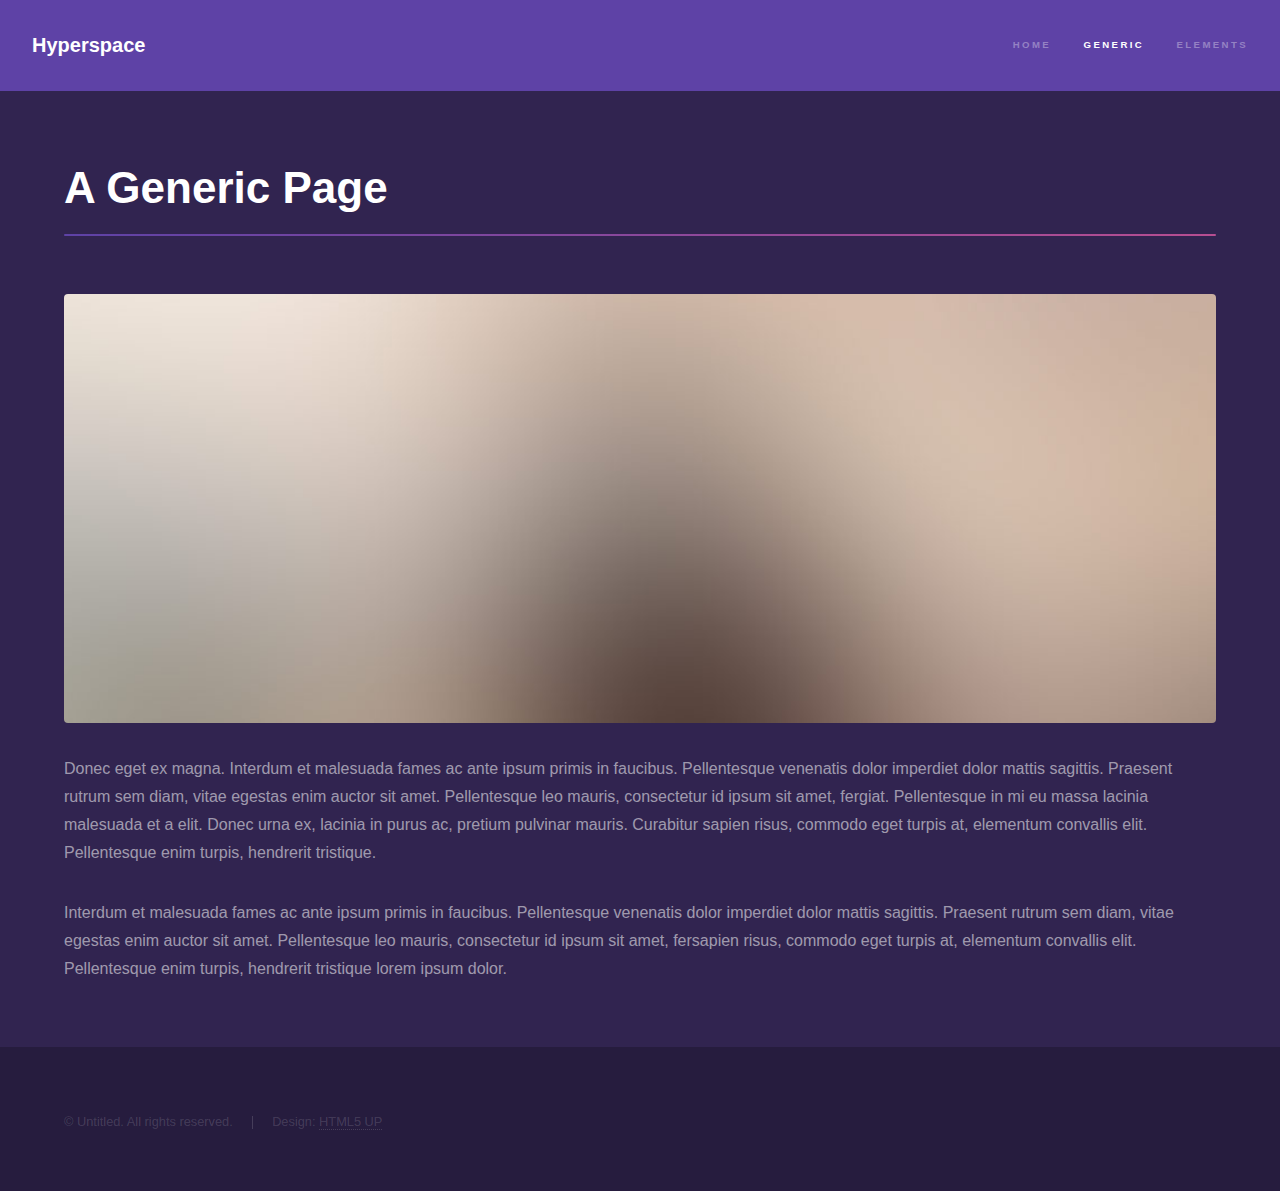
==== generic.html @ bf2631bd "first commit" ====
<!DOCTYPE HTML>
<!--
	Hyperspace by HTML5 UP
	html5up.net | @ajlkn
	Free for personal and commercial use under the CCA 3.0 license (html5up.net/license)
-->
<html>
	<head>
		<title>Generic - Hyperspace by HTML5 UP</title>
		<meta charset="utf-8" />
		<meta name="viewport" content="width=device-width, initial-scale=1, user-scalable=no" />
		<link rel="stylesheet" href="assets/css/main.css" />
		<noscript><link rel="stylesheet" href="assets/css/noscript.css" /></noscript>
	</head>
	<body class="is-preload">

		<!-- Header -->
			<header id="header">
				<a href="index.html" class="title">Hyperspace</a>
				<nav>
					<ul>
						<li><a href="index.html">Home</a></li>
						<li><a href="generic.html" class="active">Generic</a></li>
						<li><a href="elements.html">Elements</a></li>
					</ul>
				</nav>
			</header>

		<!-- Wrapper -->
			<div id="wrapper">

				<!-- Main -->
					<section id="main" class="wrapper">
						<div class="inner">
							<h1 class="major">A Generic Page</h1>
							<span class="image fit"><img src="images/pic04.jpg" alt="" /></span>
							<p>Donec eget ex magna. Interdum et malesuada fames ac ante ipsum primis in faucibus. Pellentesque venenatis dolor imperdiet dolor mattis sagittis. Praesent rutrum sem diam, vitae egestas enim auctor sit amet. Pellentesque leo mauris, consectetur id ipsum sit amet, fergiat. Pellentesque in mi eu massa lacinia malesuada et a elit. Donec urna ex, lacinia in purus ac, pretium pulvinar mauris. Curabitur sapien risus, commodo eget turpis at, elementum convallis elit. Pellentesque enim turpis, hendrerit tristique.</p>
							<p>Interdum et malesuada fames ac ante ipsum primis in faucibus. Pellentesque venenatis dolor imperdiet dolor mattis sagittis. Praesent rutrum sem diam, vitae egestas enim auctor sit amet. Pellentesque leo mauris, consectetur id ipsum sit amet, fersapien risus, commodo eget turpis at, elementum convallis elit. Pellentesque enim turpis, hendrerit tristique lorem ipsum dolor.</p>
						</div>
					</section>

			</div>

		<!-- Footer -->
			<footer id="footer" class="wrapper alt">
				<div class="inner">
					<ul class="menu">
						<li>&copy; Untitled. All rights reserved.</li><li>Design: <a href="http://html5up.net">HTML5 UP</a></li>
					</ul>
				</div>
			</footer>

		<!-- Scripts -->
			<script src="assets/js/jquery.min.js"></script>
			<script src="assets/js/jquery.scrollex.min.js"></script>
			<script src="assets/js/jquery.scrolly.min.js"></script>
			<script src="assets/js/browser.min.js"></script>
			<script src="assets/js/breakpoints.min.js"></script>
			<script src="assets/js/util.js"></script>
			<script src="assets/js/main.js"></script>

	</body>
</html>
---- assets/css/main.css ----
@import url(fontawesome-all.min.css);

/*
	Hyperspace by HTML5 UP
	html5up.net | @ajlkn
	Free for personal and commercial use under the CCA 3.0 license (html5up.net/license)
*/

html, body, div, span, applet, object,
iframe, h1, h2, h3, h4, h5, h6, p, blockquote,
pre, a, abbr, acronym, address, big, cite,
code, del, dfn, em, img, ins, kbd, q, s, samp,
small, strike, strong, sub, sup, tt, var, b,
u, i, center, dl, dt, dd, ol, ul, li, fieldset,
form, label, legend, table, caption, tbody,
tfoot, thead, tr, th, td, article, aside,
canvas, details, embed, figure, figcaption,
footer, header, hgroup, menu, nav, output, ruby,
section, summary, time, mark, audio, video {
	margin: 0;
	padding: 0;
	border: 0;
	font-size: 100%;
	font: inherit;
	vertical-align: baseline;}

article, aside, details, figcaption, figure,
footer, header, hgroup, menu, nav, section {
	display: block;}

body {
	line-height: 1;
}

ol, ul {
	list-style: none;
}

blockquote, q {
	quotes: none;
}

	blockquote:before, blockquote:after, q:before, q:after {
		content: '';
		content: none;
	}

table {
	border-collapse: collapse;
	border-spacing: 0;
}

body {
	-webkit-text-size-adjust: none;
}

mark {
	background-color: transparent;
	color: inherit;
}

input::-moz-focus-inner {
	border: 0;
	padding: 0;
}

input, select, textarea {
	-moz-appearance: none;
	-webkit-appearance: none;
	-ms-appearance: none;
	appearance: none;
}

/* Basic */

	@-ms-viewport {
		width: device-width;
	}

	body {
		-ms-overflow-style: scrollbar;
	}

	@media screen and (max-width: 480px) {

		html, body {
			min-width: 320px;
		}

	}

	html {
		box-sizing: border-box;
	}

	*, *:before, *:after {
		box-sizing: inherit;
	}

	body {
		background: #312450;
	}

		body.is-preload *, body.is-preload *:before, body.is-preload *:after {
			-moz-animation: none !important;
			-webkit-animation: none !important;
			-ms-animation: none !important;
			animation: none !important;
			-moz-transition: none !important;
			-webkit-transition: none !important;
			-ms-transition: none !important;
			transition: none !important;
		}

/* Type */

	body, input, select, textarea {
		color: rgba(255, 255, 255, 0.55);
		font-family: Arial, Helvetica, sans-serif;
		font-size: 16.5pt;
		font-weight: normal;
		line-height: 1.75;
	}

		@media screen and (max-width: 1680px) {

			body, input, select, textarea {
				font-size: 13pt;
			}

		}

		@media screen and (max-width: 1280px) {

			body, input, select, textarea {
				font-size: 12pt;
			}

		}

		@media screen and (max-width: 360px) {

			body, input, select, textarea {
				font-size: 11pt;
			}

		}

	a {
		-moz-transition: color 0.2s ease, border-bottom-color 0.2s ease;
		-webkit-transition: color 0.2s ease, border-bottom-color 0.2s ease;
		-ms-transition: color 0.2s ease, border-bottom-color 0.2s ease;
		transition: color 0.2s ease, border-bottom-color 0.2s ease;
		border-bottom: dotted 1px rgba(255, 255, 255, 0.35);
		color: inherit;
		text-decoration: none;
	}

		a:hover {
			border-bottom-color: transparent;
			color: #ffffff;
		}

	strong, b {
		color: #ffffff;
		font-weight: bold;
	}

	em, i {
		font-style: italic;
	}

	p {
		margin: 0 0 2em 0;
	}

	h1, h2, h3, h4, h5, h6 {
		color: #ffffff;
		font-weight: bold;
		line-height: 1.5;
		margin: 0 0 0.5em 0;
	}

		h1 a, h2 a, h3 a, h4 a, h5 a, h6 a {
			color: inherit;
			text-decoration: none;
		}

	h1 {
		font-size: 2.75em;
	}

		h1.major {
			margin: 0 0 1.3em 0;
			position: relative;
			padding-bottom: 0.35em;
		}

			h1.major:after {
				background-image: -moz-linear-gradient(to right, #5e42a6, #b74e91);
				background-image: -webkit-linear-gradient(to right, #5e42a6, #b74e91);
				background-image: -ms-linear-gradient(to right, #5e42a6, #b74e91);
				background-image: linear-gradient(to right, #5e42a6, #b74e91);
				-moz-transition: max-width 0.2s ease;
				-webkit-transition: max-width 0.2s ease;
				-ms-transition: max-width 0.2s ease;
				transition: max-width 0.2s ease;
				border-radius: 0.2em;
				bottom: 0;
				content: '';
				height: 0.05em;
				position: absolute;
				right: 0;
				width: 100%;
			}

	h2 {
		font-size: 1.75em;
	}

	h3 {
		font-size: 1.1em;
	}

	h4 {
		font-size: 1em;
	}

	h5 {
		font-size: 0.8em;
	}

	h6 {
		font-size: 0.6em;
	}

	@media screen and (max-width: 736px) {

		h1 {
			font-size: 2em;
		}

		h2 {
			font-size: 1.25em;
		}

		h3 {
			font-size: 1em;
		}

		h4 {
			font-size: 0.8em;
		}

		h5 {
			font-size: 0.6em;
		}

		h6 {
			font-size: 0.6em;
		}

	}

	sub {
		font-size: 0.8em;
		position: relative;
		top: 0.5em;
	}

	sup {
		font-size: 0.8em;
		position: relative;
		top: -0.5em;
	}

	blockquote {
		border-left: solid 4px rgba(255, 255, 255, 0.15);
		font-style: italic;
		margin: 0 0 2em 0;
		padding: 0.5em 0 0.5em 2em;
	}

	code {
		background: rgba(255, 255, 255, 0.05);
		border-radius: 0.25em;
		border: solid 1px rgba(255, 255, 255, 0.15);
		font-family: "Courier New", monospace;
		font-size: 0.9em;
		margin: 0 0.25em;
		padding: 0.25em 0.65em;
	}

	pre {
		-webkit-overflow-scrolling: touch;
		font-family: "Courier New", monospace;
		font-size: 0.9em;
		margin: 0 0 2em 0;
	}

		pre code {
			display: block;
			line-height: 1.75em;
			padding: 1em 1.5em;
			overflow-x: auto;
		}

	hr {
		border: 0;
		border-bottom: solid 1px rgba(255, 255, 255, 0.15);
		margin: 2em 0;
	}

		hr.major {
			margin: 3em 0;
		}

	.align-left {
		text-align: left;
	}

	.align-center {
		text-align: center;
	}

	.align-right {
		text-align: right;
	}

/* Row */

	.row {
		display: flex;
		flex-wrap: wrap;
		box-sizing: border-box;
		align-items: stretch;
	}

		.row > * {
			box-sizing: border-box;
		}

		.row.gtr-uniform > * > :last-child {
			margin-bottom: 0;
		}

		.row.aln-left {
			justify-content: flex-start;
		}

		.row.aln-center {
			justify-content: center;
		}

		.row.aln-right {
			justify-content: flex-end;
		}

		.row.aln-top {
			align-items: flex-start;
		}

		.row.aln-middle {
			align-items: center;
		}

		.row.aln-bottom {
			align-items: flex-end;
		}

		.row > .imp {
			order: -1;
		}

		.row > .col-1 {
			width: 8.33333%;
		}

		.row > .off-1 {
			margin-left: 8.33333%;
		}

		.row > .col-2 {
			width: 16.66667%;
		}

		.row > .off-2 {
			margin-left: 16.66667%;
		}

		.row > .col-3 {
			width: 25%;
		}

		.row > .off-3 {
			margin-left: 25%;
		}

		.row > .col-4 {
			width: 33.33333%;
		}

		.row > .off-4 {
			margin-left: 33.33333%;
		}

		.row > .col-5 {
			width: 41.66667%;
		}

		.row > .off-5 {
			margin-left: 41.66667%;
		}

		.row > .col-6 {
			width: 50%;
		}

		.row > .off-6 {
			margin-left: 50%;
		}

		.row > .col-7 {
			width: 58.33333%;
		}

		.row > .off-7 {
			margin-left: 58.33333%;
		}

		.row > .col-8 {
			width: 66.66667%;
		}

		.row > .off-8 {
			margin-left: 66.66667%;
		}

		.row > .col-9 {
			width: 75%;
		}

		.row > .off-9 {
			margin-left: 75%;
		}

		.row > .col-10 {
			width: 83.33333%;
		}

		.row > .off-10 {
			margin-left: 83.33333%;
		}

		.row > .col-11 {
			width: 91.66667%;
		}

		.row > .off-11 {
			margin-left: 91.66667%;
		}

		.row > .col-12 {
			width: 100%;
		}

		.row > .off-12 {
			margin-left: 100%;
		}

		.row.gtr-0 {
			margin-top: 0;
			margin-left: 0em;
		}

			.row.gtr-0 > * {
				padding: 0 0 0 0em;
			}

			.row.gtr-0.gtr-uniform {
				margin-top: 0em;
			}

				.row.gtr-0.gtr-uniform > * {
					padding-top: 0em;
				}

		.row.gtr-25 {
			margin-top: 0;
			margin-left: -0.375em;
		}

			.row.gtr-25 > * {
				padding: 0 0 0 0.375em;
			}

			.row.gtr-25.gtr-uniform {
				margin-top: -0.375em;
			}

				.row.gtr-25.gtr-uniform > * {
					padding-top: 0.375em;
				}

		.row.gtr-50 {
			margin-top: 0;
			margin-left: -0.75em;
		}

			.row.gtr-50 > * {
				padding: 0 0 0 0.75em;
			}

			.row.gtr-50.gtr-uniform {
				margin-top: -0.75em;
			}

				.row.gtr-50.gtr-uniform > * {
					padding-top: 0.75em;
				}

		.row {
			margin-top: 0;
			margin-left: -1.5em;
		}

			.row > * {
				padding: 0 0 0 1.5em;
			}

			.row.gtr-uniform {
				margin-top: -1.5em;
			}

				.row.gtr-uniform > * {
					padding-top: 1.5em;
				}

		.row.gtr-150 {
			margin-top: 0;
			margin-left: -2.25em;
		}

			.row.gtr-150 > * {
				padding: 0 0 0 2.25em;
			}

			.row.gtr-150.gtr-uniform {
				margin-top: -2.25em;
			}

				.row.gtr-150.gtr-uniform > * {
					padding-top: 2.25em;
				}

		.row.gtr-200 {
			margin-top: 0;
			margin-left: -3em;
		}

			.row.gtr-200 > * {
				padding: 0 0 0 3em;
			}

			.row.gtr-200.gtr-uniform {
				margin-top: -3em;
			}

				.row.gtr-200.gtr-uniform > * {
					padding-top: 3em;
				}

		@media screen and (max-width: 1680px) {

			.row {
				display: flex;
				flex-wrap: wrap;
				box-sizing: border-box;
				align-items: stretch;
			}

				.row > * {
					box-sizing: border-box;
				}

				.row.gtr-uniform > * > :last-child {
					margin-bottom: 0;
				}

				.row.aln-left {
					justify-content: flex-start;
				}

				.row.aln-center {
					justify-content: center;
				}

				.row.aln-right {
					justify-content: flex-end;
				}

				.row.aln-top {
					align-items: flex-start;
				}

				.row.aln-middle {
					align-items: center;
				}

				.row.aln-bottom {
					align-items: flex-end;
				}

				.row > .imp-xlarge {
					order: -1;
				}

				.row > .col-1-xlarge {
					width: 8.33333%;
				}

				.row > .off-1-xlarge {
					margin-left: 8.33333%;
				}

				.row > .col-2-xlarge {
					width: 16.66667%;
				}

				.row > .off-2-xlarge {
					margin-left: 16.66667%;
				}

				.row > .col-3-xlarge {
					width: 25%;
				}

				.row > .off-3-xlarge {
					margin-left: 25%;
				}

				.row > .col-4-xlarge {
					width: 33.33333%;
				}

				.row > .off-4-xlarge {
					margin-left: 33.33333%;
				}

				.row > .col-5-xlarge {
					width: 41.66667%;
				}

				.row > .off-5-xlarge {
					margin-left: 41.66667%;
				}

				.row > .col-6-xlarge {
					width: 50%;
				}

				.row > .off-6-xlarge {
					margin-left: 50%;
				}

				.row > .col-7-xlarge {
					width: 58.33333%;
				}

				.row > .off-7-xlarge {
					margin-left: 58.33333%;
				}

				.row > .col-8-xlarge {
					width: 66.66667%;
				}

				.row > .off-8-xlarge {
					margin-left: 66.66667%;
				}

				.row > .col-9-xlarge {
					width: 75%;
				}

				.row > .off-9-xlarge {
					margin-left: 75%;
				}

				.row > .col-10-xlarge {
					width: 83.33333%;
				}

				.row > .off-10-xlarge {
					margin-left: 83.33333%;
				}

				.row > .col-11-xlarge {
					width: 91.66667%;
				}

				.row > .off-11-xlarge {
					margin-left: 91.66667%;
				}

				.row > .col-12-xlarge {
					width: 100%;
				}

				.row > .off-12-xlarge {
					margin-left: 100%;
				}

				.row.gtr-0 {
					margin-top: 0;
					margin-left: 0em;
				}

					.row.gtr-0 > * {
						padding: 0 0 0 0em;
					}

					.row.gtr-0.gtr-uniform {
						margin-top: 0em;
					}

						.row.gtr-0.gtr-uniform > * {
							padding-top: 0em;
						}

				.row.gtr-25 {
					margin-top: 0;
					margin-left: -0.375em;
				}

					.row.gtr-25 > * {
						padding: 0 0 0 0.375em;
					}

					.row.gtr-25.gtr-uniform {
						margin-top: -0.375em;
					}

						.row.gtr-25.gtr-uniform > * {
							padding-top: 0.375em;
						}

				.row.gtr-50 {
					margin-top: 0;
					margin-left: -0.75em;
				}

					.row.gtr-50 > * {
						padding: 0 0 0 0.75em;
					}

					.row.gtr-50.gtr-uniform {
						margin-top: -0.75em;
					}

						.row.gtr-50.gtr-uniform > * {
							padding-top: 0.75em;
						}

				.row {
					margin-top: 0;
					margin-left: -1.5em;
				}

					.row > * {
						padding: 0 0 0 1.5em;
					}

					.row.gtr-uniform {
						margin-top: -1.5em;
					}

						.row.gtr-uniform > * {
							padding-top: 1.5em;
						}

				.row.gtr-150 {
					margin-top: 0;
					margin-left: -2.25em;
				}

					.row.gtr-150 > * {
						padding: 0 0 0 2.25em;
					}

					.row.gtr-150.gtr-uniform {
						margin-top: -2.25em;
					}

						.row.gtr-150.gtr-uniform > * {
							padding-top: 2.25em;
						}

				.row.gtr-200 {
					margin-top: 0;
					margin-left: -3em;
				}

					.row.gtr-200 > * {
						padding: 0 0 0 3em;
					}

					.row.gtr-200.gtr-uniform {
						margin-top: -3em;
					}

						.row.gtr-200.gtr-uniform > * {
							padding-top: 3em;
						}

		}

		@media screen and (max-width: 1280px) {

			.row {
				display: flex;
				flex-wrap: wrap;
				box-sizing: border-box;
				align-items: stretch;
			}

				.row > * {
					box-sizing: border-box;
				}

				.row.gtr-uniform > * > :last-child {
					margin-bottom: 0;
				}

				.row.aln-left {
					justify-content: flex-start;
				}

				.row.aln-center {
					justify-content: center;
				}

				.row.aln-right {
					justify-content: flex-end;
				}

				.row.aln-top {
					align-items: flex-start;
				}

				.row.aln-middle {
					align-items: center;
				}

				.row.aln-bottom {
					align-items: flex-end;
				}

				.row > .imp-large {
					order: -1;
				}

				.row > .col-1-large {
					width: 8.33333%;
				}

				.row > .off-1-large {
					margin-left: 8.33333%;
				}

				.row > .col-2-large {
					width: 16.66667%;
				}

				.row > .off-2-large {
					margin-left: 16.66667%;
				}

				.row > .col-3-large {
					width: 25%;
				}

				.row > .off-3-large {
					margin-left: 25%;
				}

				.row > .col-4-large {
					width: 33.33333%;
				}

				.row > .off-4-large {
					margin-left: 33.33333%;
				}

				.row > .col-5-large {
					width: 41.66667%;
				}

				.row > .off-5-large {
					margin-left: 41.66667%;
				}

				.row > .col-6-large {
					width: 50%;
				}

				.row > .off-6-large {
					margin-left: 50%;
				}

				.row > .col-7-large {
					width: 58.33333%;
				}

				.row > .off-7-large {
					margin-left: 58.33333%;
				}

				.row > .col-8-large {
					width: 66.66667%;
				}

				.row > .off-8-large {
					margin-left: 66.66667%;
				}

				.row > .col-9-large {
					width: 75%;
				}

				.row > .off-9-large {
					margin-left: 75%;
				}

				.row > .col-10-large {
					width: 83.33333%;
				}

				.row > .off-10-large {
					margin-left: 83.33333%;
				}

				.row > .col-11-large {
					width: 91.66667%;
				}

				.row > .off-11-large {
					margin-left: 91.66667%;
				}

				.row > .col-12-large {
					width: 100%;
				}

				.row > .off-12-large {
					margin-left: 100%;
				}

				.row.gtr-0 {
					margin-top: 0;
					margin-left: 0em;
				}

					.row.gtr-0 > * {
						padding: 0 0 0 0em;
					}

					.row.gtr-0.gtr-uniform {
						margin-top: 0em;
					}

						.row.gtr-0.gtr-uniform > * {
							padding-top: 0em;
						}

				.row.gtr-25 {
					margin-top: 0;
					margin-left: -0.375em;
				}

					.row.gtr-25 > * {
						padding: 0 0 0 0.375em;
					}

					.row.gtr-25.gtr-uniform {
						margin-top: -0.375em;
					}

						.row.gtr-25.gtr-uniform > * {
							padding-top: 0.375em;
						}

				.row.gtr-50 {
					margin-top: 0;
					margin-left: -0.75em;
				}

					.row.gtr-50 > * {
						padding: 0 0 0 0.75em;
					}

					.row.gtr-50.gtr-uniform {
						margin-top: -0.75em;
					}

						.row.gtr-50.gtr-uniform > * {
							padding-top: 0.75em;
						}

				.row {
					margin-top: 0;
					margin-left: -1.5em;
				}

					.row > * {
						padding: 0 0 0 1.5em;
					}

					.row.gtr-uniform {
						margin-top: -1.5em;
					}

						.row.gtr-uniform > * {
							padding-top: 1.5em;
						}

				.row.gtr-150 {
					margin-top: 0;
					margin-left: -2.25em;
				}

					.row.gtr-150 > * {
						padding: 0 0 0 2.25em;
					}

					.row.gtr-150.gtr-uniform {
						margin-top: -2.25em;
					}

						.row.gtr-150.gtr-uniform > * {
							padding-top: 2.25em;
						}

				.row.gtr-200 {
					margin-top: 0;
					margin-left: -3em;
				}

					.row.gtr-200 > * {
						padding: 0 0 0 3em;
					}

					.row.gtr-200.gtr-uniform {
						margin-top: -3em;
					}

						.row.gtr-200.gtr-uniform > * {
							padding-top: 3em;
						}

		}

		@media screen and (max-width: 980px) {

			.row {
				display: flex;
				flex-wrap: wrap;
				box-sizing: border-box;
				align-items: stretch;
			}

				.row > * {
					box-sizing: border-box;
				}

				.row.gtr-uniform > * > :last-child {
					margin-bottom: 0;
				}

				.row.aln-left {
					justify-content: flex-start;
				}

				.row.aln-center {
					justify-content: center;
				}

				.row.aln-right {
					justify-content: flex-end;
				}

				.row.aln-top {
					align-items: flex-start;
				}

				.row.aln-middle {
					align-items: center;
				}

				.row.aln-bottom {
					align-items: flex-end;
				}

				.row > .imp-medium {
					order: -1;
				}

				.row > .col-1-medium {
					width: 8.33333%;
				}

				.row > .off-1-medium {
					margin-left: 8.33333%;
				}

				.row > .col-2-medium {
					width: 16.66667%;
				}

				.row > .off-2-medium {
					margin-left: 16.66667%;
				}

				.row > .col-3-medium {
					width: 25%;
				}

				.row > .off-3-medium {
					margin-left: 25%;
				}

				.row > .col-4-medium {
					width: 33.33333%;
				}

				.row > .off-4-medium {
					margin-left: 33.33333%;
				}

				.row > .col-5-medium {
					width: 41.66667%;
				}

				.row > .off-5-medium {
					margin-left: 41.66667%;
				}

				.row > .col-6-medium {
					width: 50%;
				}

				.row > .off-6-medium {
					margin-left: 50%;
				}

				.row > .col-7-medium {
					width: 58.33333%;
				}

				.row > .off-7-medium {
					margin-left: 58.33333%;
				}

				.row > .col-8-medium {
					width: 66.66667%;
				}

				.row > .off-8-medium {
					margin-left: 66.66667%;
				}

				.row > .col-9-medium {
					width: 75%;
				}

				.row > .off-9-medium {
					margin-left: 75%;
				}

				.row > .col-10-medium {
					width: 83.33333%;
				}

				.row > .off-10-medium {
					margin-left: 83.33333%;
				}

				.row > .col-11-medium {
					width: 91.66667%;
				}

				.row > .off-11-medium {
					margin-left: 91.66667%;
				}

				.row > .col-12-medium {
					width: 100%;
				}

				.row > .off-12-medium {
					margin-left: 100%;
				}

				.row.gtr-0 {
					margin-top: 0;
					margin-left: 0em;
				}

					.row.gtr-0 > * {
						padding: 0 0 0 0em;
					}

					.row.gtr-0.gtr-uniform {
						margin-top: 0em;
					}

						.row.gtr-0.gtr-uniform > * {
							padding-top: 0em;
						}

				.row.gtr-25 {
					margin-top: 0;
					margin-left: -0.375em;
				}

					.row.gtr-25 > * {
						padding: 0 0 0 0.375em;
					}

					.row.gtr-25.gtr-uniform {
						margin-top: -0.375em;
					}

						.row.gtr-25.gtr-uniform > * {
							padding-top: 0.375em;
						}

				.row.gtr-50 {
					margin-top: 0;
					margin-left: -0.75em;
				}

					.row.gtr-50 > * {
						padding: 0 0 0 0.75em;
					}

					.row.gtr-50.gtr-uniform {
						margin-top: -0.75em;
					}

						.row.gtr-50.gtr-uniform > * {
							padding-top: 0.75em;
						}

				.row {
					margin-top: 0;
					margin-left: -1.5em;
				}

					.row > * {
						padding: 0 0 0 1.5em;
					}

					.row.gtr-uniform {
						margin-top: -1.5em;
					}

						.row.gtr-uniform > * {
							padding-top: 1.5em;
						}

				.row.gtr-150 {
					margin-top: 0;
					margin-left: -2.25em;
				}

					.row.gtr-150 > * {
						padding: 0 0 0 2.25em;
					}

					.row.gtr-150.gtr-uniform {
						margin-top: -2.25em;
					}

						.row.gtr-150.gtr-uniform > * {
							padding-top: 2.25em;
						}

				.row.gtr-200 {
					margin-top: 0;
					margin-left: -3em;
				}

					.row.gtr-200 > * {
						padding: 0 0 0 3em;
					}

					.row.gtr-200.gtr-uniform {
						margin-top: -3em;
					}

						.row.gtr-200.gtr-uniform > * {
							padding-top: 3em;
						}

		}

		@media screen and (max-width: 736px) {

			.row {
				display: flex;
				flex-wrap: wrap;
				box-sizing: border-box;
				align-items: stretch;
			}

				.row > * {
					box-sizing: border-box;
				}

				.row.gtr-uniform > * > :last-child {
					margin-bottom: 0;
				}

				.row.aln-left {
					justify-content: flex-start;
				}

				.row.aln-center {
					justify-content: center;
				}

				.row.aln-right {
					justify-content: flex-end;
				}

				.row.aln-top {
					align-items: flex-start;
				}

				.row.aln-middle {
					align-items: center;
				}

				.row.aln-bottom {
					align-items: flex-end;
				}

				.row > .imp-small {
					order: -1;
				}

				.row > .col-1-small {
					width: 8.33333%;
				}

				.row > .off-1-small {
					margin-left: 8.33333%;
				}

				.row > .col-2-small {
					width: 16.66667%;
				}

				.row > .off-2-small {
					margin-left: 16.66667%;
				}

				.row > .col-3-small {
					width: 25%;
				}

				.row > .off-3-small {
					margin-left: 25%;
				}

				.row > .col-4-small {
					width: 33.33333%;
				}

				.row > .off-4-small {
					margin-left: 33.33333%;
				}

				.row > .col-5-small {
					width: 41.66667%;
				}

				.row > .off-5-small {
					margin-left: 41.66667%;
				}

				.row > .col-6-small {
					width: 50%;
				}

				.row > .off-6-small {
					margin-left: 50%;
				}

				.row > .col-7-small {
					width: 58.33333%;
				}

				.row > .off-7-small {
					margin-left: 58.33333%;
				}

				.row > .col-8-small {
					width: 66.66667%;
				}

				.row > .off-8-small {
					margin-left: 66.66667%;
				}

				.row > .col-9-small {
					width: 75%;
				}

				.row > .off-9-small {
					margin-left: 75%;
				}

				.row > .col-10-small {
					width: 83.33333%;
				}

				.row > .off-10-small {
					margin-left: 83.33333%;
				}

				.row > .col-11-small {
					width: 91.66667%;
				}

				.row > .off-11-small {
					margin-left: 91.66667%;
				}

				.row > .col-12-small {
					width: 100%;
				}

				.row > .off-12-small {
					margin-left: 100%;
				}

				.row.gtr-0 {
					margin-top: 0;
					margin-left: 0em;
				}

					.row.gtr-0 > * {
						padding: 0 0 0 0em;
					}

					.row.gtr-0.gtr-uniform {
						margin-top: 0em;
					}

						.row.gtr-0.gtr-uniform > * {
							padding-top: 0em;
						}

				.row.gtr-25 {
					margin-top: 0;
					margin-left: -0.375em;
				}

					.row.gtr-25 > * {
						padding: 0 0 0 0.375em;
					}

					.row.gtr-25.gtr-uniform {
						margin-top: -0.375em;
					}

						.row.gtr-25.gtr-uniform > * {
							padding-top: 0.375em;
						}

				.row.gtr-50 {
					margin-top: 0;
					margin-left: -0.75em;
				}

					.row.gtr-50 > * {
						padding: 0 0 0 0.75em;
					}

					.row.gtr-50.gtr-uniform {
						margin-top: -0.75em;
					}

						.row.gtr-50.gtr-uniform > * {
							padding-top: 0.75em;
						}

				.row {
					margin-top: 0;
					margin-left: -1.5em;
				}

					.row > * {
						padding: 0 0 0 1.5em;
					}

					.row.gtr-uniform {
						margin-top: -1.5em;
					}

						.row.gtr-uniform > * {
							padding-top: 1.5em;
						}

				.row.gtr-150 {
					margin-top: 0;
					margin-left: -2.25em;
				}

					.row.gtr-150 > * {
						padding: 0 0 0 2.25em;
					}

					.row.gtr-150.gtr-uniform {
						margin-top: -2.25em;
					}

						.row.gtr-150.gtr-uniform > * {
							padding-top: 2.25em;
						}

				.row.gtr-200 {
					margin-top: 0;
					margin-left: -3em;
				}

					.row.gtr-200 > * {
						padding: 0 0 0 3em;
					}

					.row.gtr-200.gtr-uniform {
						margin-top: -3em;
					}

						.row.gtr-200.gtr-uniform > * {
							padding-top: 3em;
						}

		}

		@media screen and (max-width: 480px) {

			.row {
				display: flex;
				flex-wrap: wrap;
				box-sizing: border-box;
				align-items: stretch;
			}

				.row > * {
					box-sizing: border-box;
				}

				.row.gtr-uniform > * > :last-child {
					margin-bottom: 0;
				}

				.row.aln-left {
					justify-content: flex-start;
				}

				.row.aln-center {
					justify-content: center;
				}

				.row.aln-right {
					justify-content: flex-end;
				}

				.row.aln-top {
					align-items: flex-start;
				}

				.row.aln-middle {
					align-items: center;
				}

				.row.aln-bottom {
					align-items: flex-end;
				}

				.row > .imp-xsmall {
					order: -1;
				}

				.row > .col-1-xsmall {
					width: 8.33333%;
				}

				.row > .off-1-xsmall {
					margin-left: 8.33333%;
				}

				.row > .col-2-xsmall {
					width: 16.66667%;
				}

				.row > .off-2-xsmall {
					margin-left: 16.66667%;
				}

				.row > .col-3-xsmall {
					width: 25%;
				}

				.row > .off-3-xsmall {
					margin-left: 25%;
				}

				.row > .col-4-xsmall {
					width: 33.33333%;
				}

				.row > .off-4-xsmall {
					margin-left: 33.33333%;
				}

				.row > .col-5-xsmall {
					width: 41.66667%;
				}

				.row > .off-5-xsmall {
					margin-left: 41.66667%;
				}

				.row > .col-6-xsmall {
					width: 50%;
				}

				.row > .off-6-xsmall {
					margin-left: 50%;
				}

				.row > .col-7-xsmall {
					width: 58.33333%;
				}

				.row > .off-7-xsmall {
					margin-left: 58.33333%;
				}

				.row > .col-8-xsmall {
					width: 66.66667%;
				}

				.row > .off-8-xsmall {
					margin-left: 66.66667%;
				}

				.row > .col-9-xsmall {
					width: 75%;
				}

				.row > .off-9-xsmall {
					margin-left: 75%;
				}

				.row > .col-10-xsmall {
					width: 83.33333%;
				}

				.row > .off-10-xsmall {
					margin-left: 83.33333%;
				}

				.row > .col-11-xsmall {
					width: 91.66667%;
				}

				.row > .off-11-xsmall {
					margin-left: 91.66667%;
				}

				.row > .col-12-xsmall {
					width: 100%;
				}

				.row > .off-12-xsmall {
					margin-left: 100%;
				}

				.row.gtr-0 {
					margin-top: 0;
					margin-left: 0em;
				}

					.row.gtr-0 > * {
						padding: 0 0 0 0em;
					}

					.row.gtr-0.gtr-uniform {
						margin-top: 0em;
					}

						.row.gtr-0.gtr-uniform > * {
							padding-top: 0em;
						}

				.row.gtr-25 {
					margin-top: 0;
					margin-left: -0.375em;
				}

					.row.gtr-25 > * {
						padding: 0 0 0 0.375em;
					}

					.row.gtr-25.gtr-uniform {
						margin-top: -0.375em;
					}

						.row.gtr-25.gtr-uniform > * {
							padding-top: 0.375em;
						}

				.row.gtr-50 {
					margin-top: 0;
					margin-left: -0.75em;
				}

					.row.gtr-50 > * {
						padding: 0 0 0 0.75em;
					}

					.row.gtr-50.gtr-uniform {
						margin-top: -0.75em;
					}

						.row.gtr-50.gtr-uniform > * {
							padding-top: 0.75em;
						}

				.row {
					margin-top: 0;
					margin-left: -1.5em;
				}

					.row > * {
						padding: 0 0 0 1.5em;
					}

					.row.gtr-uniform {
						margin-top: -1.5em;
					}

						.row.gtr-uniform > * {
							padding-top: 1.5em;
						}

				.row.gtr-150 {
					margin-top: 0;
					margin-left: -2.25em;
				}

					.row.gtr-150 > * {
						padding: 0 0 0 2.25em;
					}

					.row.gtr-150.gtr-uniform {
						margin-top: -2.25em;
					}

						.row.gtr-150.gtr-uniform > * {
							padding-top: 2.25em;
						}

				.row.gtr-200 {
					margin-top: 0;
					margin-left: -3em;
				}

					.row.gtr-200 > * {
						padding: 0 0 0 3em;
					}

					.row.gtr-200.gtr-uniform {
						margin-top: -3em;
					}

						.row.gtr-200.gtr-uniform > * {
							padding-top: 3em;
						}

		}

/* Box */

	.box {
		border-radius: 0.25em;
		border: solid 1px rgba(255, 255, 255, 0.15);
		margin-bottom: 2em;
		padding: 1.5em;
	}

		.box > :last-child,
		.box > :last-child > :last-child,
		.box > :last-child > :last-child > :last-child {
			margin-bottom: 0;
		}

		.box.alt {
			border: 0;
			border-radius: 0;
			padding: 0;
		}

/* Button */

	input[type="submit"],
	input[type="reset"],
	input[type="button"],
	button,
	.button {
		-moz-appearance: none;
		-webkit-appearance: none;
		-ms-appearance: none;
		appearance: none;
		-moz-transition: border-color 0.2s ease;
		-webkit-transition: border-color 0.2s ease;
		-ms-transition: border-color 0.2s ease;
		transition: border-color 0.2s ease;
		background-color: transparent;
		border: solid 1px !important;
		border-color: rgba(255, 255, 255, 0.15) !important;
		border-radius: 3em;
		color: #ffffff !important;
		cursor: pointer;
		display: inline-block;
		font-size: 0.6em;
		font-weight: bold;
		height: calc(4.75em + 2px);
		letter-spacing: 0.25em;
		line-height: 4.75em;
		outline: 0;
		padding: 0 3.75em;
		position: relative;
		text-align: center;
		text-decoration: none;
		text-transform: uppercase;
		white-space: nowrap;
	}

		input[type="submit"]:after,
		input[type="reset"]:after,
		input[type="button"]:after,
		button:after,
		.button:after {
			-moz-transform: scale(0.25);
			-webkit-transform: scale(0.25);
			-ms-transform: scale(0.25);
			transform: scale(0.25);
			pointer-events: none;
			-moz-transition: opacity 0.2s ease, -moz-transform 0.2s ease;
			-webkit-transition: opacity 0.2s ease, -webkit-transform 0.2s ease;
			-ms-transition: opacity 0.2s ease, -ms-transform 0.2s ease;
			transition: opacity 0.2s ease, transform 0.2s ease;
			background: #ffffff;
			border-radius: 3em;
			content: '';
			height: 100%;
			left: 0;
			opacity: 0;
			position: absolute;
			top: 0;
			width: 100%;
		}

		input[type="submit"].icon:before,
		input[type="reset"].icon:before,
		input[type="button"].icon:before,
		button.icon:before,
		.button.icon:before {
			margin-right: 0.75em;
		}

		input[type="submit"].fit,
		input[type="reset"].fit,
		input[type="button"].fit,
		button.fit,
		.button.fit {
			width: 100%;
		}

		input[type="submit"].small,
		input[type="reset"].small,
		input[type="button"].small,
		button.small,
		.button.small {
			font-size: 0.4em;
		}

		input[type="submit"].large,
		input[type="reset"].large,
		input[type="button"].large,
		button.large,
		.button.large {
			font-size: 0.8em;
		}

		input[type="submit"].primary,
		input[type="reset"].primary,
		input[type="button"].primary,
		button.primary,
		.button.primary {
			background-color: #ffffff;
			color: #312450 !important;
		}

			input[type="submit"].primary:after,
			input[type="reset"].primary:after,
			input[type="button"].primary:after,
			button.primary:after,
			.button.primary:after {
				display: none;
			}

		input[type="submit"].disabled, input[type="submit"]:disabled,
		input[type="reset"].disabled,
		input[type="reset"]:disabled,
		input[type="button"].disabled,
		input[type="button"]:disabled,
		button.disabled,
		button:disabled,
		.button.disabled,
		.button:disabled {
			cursor: default;
			opacity: 0.5;
			pointer-events: none;
		}

		input[type="submit"]:hover,
		input[type="reset"]:hover,
		input[type="button"]:hover,
		button:hover,
		.button:hover {
			border-color: rgba(255, 255, 255, 0.55) !important;
		}

			input[type="submit"]:hover:after,
			input[type="reset"]:hover:after,
			input[type="button"]:hover:after,
			button:hover:after,
			.button:hover:after {
				opacity: 0.05;
				-moz-transform: scale(1);
				-webkit-transform: scale(1);
				-ms-transform: scale(1);
				transform: scale(1);
			}

			input[type="submit"]:hover:active,
			input[type="reset"]:hover:active,
			input[type="button"]:hover:active,
			button:hover:active,
			.button:hover:active {
				border-color: #ffffff !important;
			}

				input[type="submit"]:hover:active:after,
				input[type="reset"]:hover:active:after,
				input[type="button"]:hover:active:after,
				button:hover:active:after,
				.button:hover:active:after {
					opacity: 0.1;
				}

/* Features */

	.features {
		display: -moz-flex;
		display: -webkit-flex;
		display: -ms-flex;
		display: flex;
		-moz-flex-wrap: wrap;
		-webkit-flex-wrap: wrap;
		-ms-flex-wrap: wrap;
		flex-wrap: wrap;
		border-radius: 0.25em;
		border: solid 1px rgba(255, 255, 255, 0.15);
		background: rgba(255, 255, 255, 0.05);
		margin: 0 0 2em 0;
	}

		.features section {
			padding: 3.5em 3em 1em 7em ;
			width: 50%;
			border-top: solid 1px rgba(255, 255, 255, 0.15);
			position: relative;
		}

			.features section:nth-child(-n + 2) {
				border-top-width: 0;
			}

			.features section:nth-child(2n) {
				border-left: solid 1px rgba(255, 255, 255, 0.15);
			}

			.features section .icon {
				-moz-transition: opacity 0.5s ease, -moz-transform 0.5s ease;
				-webkit-transition: opacity 0.5s ease, -webkit-transform 0.5s ease;
				-ms-transition: opacity 0.5s ease, -ms-transform 0.5s ease;
				transition: opacity 0.5s ease, transform 0.5s ease;
				-moz-transition-delay: 1s;
				-webkit-transition-delay: 1s;
				-ms-transition-delay: 1s;
				transition-delay: 1s;
				-moz-transform: scale(1);
				-webkit-transform: scale(1);
				-ms-transform: scale(1);
				transform: scale(1);
				position: absolute;
				left: 3em;
				top: 3em;
				opacity: 1;
			}

			.features section:nth-child(1) .icon {
				-moz-transition-delay: 0.15s;
				-webkit-transition-delay: 0.15s;
				-ms-transition-delay: 0.15s;
				transition-delay: 0.15s;
			}

			.features section:nth-child(2) .icon {
				-moz-transition-delay: 0.3s;
				-webkit-transition-delay: 0.3s;
				-ms-transition-delay: 0.3s;
				transition-delay: 0.3s;
			}

			.features section:nth-child(3) .icon {
				-moz-transition-delay: 0.45s;
				-webkit-transition-delay: 0.45s;
				-ms-transition-delay: 0.45s;
				transition-delay: 0.45s;
			}

			.features section:nth-child(4) .icon {
				-moz-transition-delay: 0.6s;
				-webkit-transition-delay: 0.6s;
				-ms-transition-delay: 0.6s;
				transition-delay: 0.6s;
			}

			.features section:nth-child(5) .icon {
				-moz-transition-delay: 0.75s;
				-webkit-transition-delay: 0.75s;
				-ms-transition-delay: 0.75s;
				transition-delay: 0.75s;
			}

			.features section:nth-child(6) .icon {
				-moz-transition-delay: 0.9s;
				-webkit-transition-delay: 0.9s;
				-ms-transition-delay: 0.9s;
				transition-delay: 0.9s;
			}

			.features section:nth-child(7) .icon {
				-moz-transition-delay: 1.05s;
				-webkit-transition-delay: 1.05s;
				-ms-transition-delay: 1.05s;
				transition-delay: 1.05s;
			}

			.features section:nth-child(8) .icon {
				-moz-transition-delay: 1.2s;
				-webkit-transition-delay: 1.2s;
				-ms-transition-delay: 1.2s;
				transition-delay: 1.2s;
			}

			.features section:nth-child(9) .icon {
				-moz-transition-delay: 1.35s;
				-webkit-transition-delay: 1.35s;
				-ms-transition-delay: 1.35s;
				transition-delay: 1.35s;
			}

			.features section:nth-child(10) .icon {
				-moz-transition-delay: 1.5s;
				-webkit-transition-delay: 1.5s;
				-ms-transition-delay: 1.5s;
				transition-delay: 1.5s;
			}

			.features section:nth-child(11) .icon {
				-moz-transition-delay: 1.65s;
				-webkit-transition-delay: 1.65s;
				-ms-transition-delay: 1.65s;
				transition-delay: 1.65s;
			}

			.features section:nth-child(12) .icon {
				-moz-transition-delay: 1.8s;
				-webkit-transition-delay: 1.8s;
				-ms-transition-delay: 1.8s;
				transition-delay: 1.8s;
			}

			.features section:nth-child(13) .icon {
				-moz-transition-delay: 1.95s;
				-webkit-transition-delay: 1.95s;
				-ms-transition-delay: 1.95s;
				transition-delay: 1.95s;
			}

			.features section:nth-child(14) .icon {
				-moz-transition-delay: 2.1s;
				-webkit-transition-delay: 2.1s;
				-ms-transition-delay: 2.1s;
				transition-delay: 2.1s;
			}

			.features section:nth-child(15) .icon {
				-moz-transition-delay: 2.25s;
				-webkit-transition-delay: 2.25s;
				-ms-transition-delay: 2.25s;
				transition-delay: 2.25s;
			}

			.features section:nth-child(16) .icon {
				-moz-transition-delay: 2.4s;
				-webkit-transition-delay: 2.4s;
				-ms-transition-delay: 2.4s;
				transition-delay: 2.4s;
			}

			.features section:nth-child(17) .icon {
				-moz-transition-delay: 2.55s;
				-webkit-transition-delay: 2.55s;
				-ms-transition-delay: 2.55s;
				transition-delay: 2.55s;
			}

			.features section:nth-child(18) .icon {
				-moz-transition-delay: 2.7s;
				-webkit-transition-delay: 2.7s;
				-ms-transition-delay: 2.7s;
				transition-delay: 2.7s;
			}

			.features section:nth-child(19) .icon {
				-moz-transition-delay: 2.85s;
				-webkit-transition-delay: 2.85s;
				-ms-transition-delay: 2.85s;
				transition-delay: 2.85s;
			}

			.features section:nth-child(20) .icon {
				-moz-transition-delay: 3s;
				-webkit-transition-delay: 3s;
				-ms-transition-delay: 3s;
				transition-delay: 3s;
			}

		.features.inactive section .icon {
			-moz-transform: scale(0.5);
			-webkit-transform: scale(0.5);
			-ms-transform: scale(0.5);
			transform: scale(0.5);
			opacity: 0;
		}

		@media screen and (max-width: 980px) {

			.features {
				display: block;
			}

				.features section {
					border-top-width: 1px !important;
					border-left-width: 0 !important;
					width: 100%;
				}

					.features section:first-child {
						border-top-width: 0 !important;
					}

		}

		@media screen and (max-width: 736px) {

			.features section {
				padding: 2.5em 1.5em 0.1em 5.5em ;
			}

				.features section .icon {
					left: 1.5em;
					top: 2em;
				}

		}

		@media screen and (max-width: 480px) {

			.features section {
				padding: 2em 1.5em 0.1em 1.5em ;
			}

				.features section .icon {
					left: 0;
					position: relative;
					top: 0;
				}

		}

/* Form */

	form {
		margin: 0 0 2em 0;
	}

		form > :last-child {
			margin-bottom: 0;
		}

		form > .fields {
			display: -moz-flex;
			display: -webkit-flex;
			display: -ms-flex;
			display: flex;
			-moz-flex-wrap: wrap;
			-webkit-flex-wrap: wrap;
			-ms-flex-wrap: wrap;
			flex-wrap: wrap;
			width: calc(100% + 3em);
			margin: -1.5em 0 2em -1.5em;
		}

			form > .fields > .field {
				-moz-flex-grow: 0;
				-webkit-flex-grow: 0;
				-ms-flex-grow: 0;
				flex-grow: 0;
				-moz-flex-shrink: 0;
				-webkit-flex-shrink: 0;
				-ms-flex-shrink: 0;
				flex-shrink: 0;
				padding: 1.5em 0 0 1.5em;
				width: calc(100% - 1.5em);
			}

				form > .fields > .field.half {
					width: calc(50% - 0.75em);
				}

				form > .fields > .field.third {
					width: calc(100%/3 - 0.5em);
				}

				form > .fields > .field.quarter {
					width: calc(25% - 0.375em);
				}

		@media screen and (max-width: 480px) {

			form > .fields {
				width: calc(100% + 3em);
				margin: -1.5em 0 2em -1.5em;
			}

				form > .fields > .field {
					padding: 1.5em 0 0 1.5em;
					width: calc(100% - 1.5em);
				}

					form > .fields > .field.half {
						width: calc(100% - 1.5em);
					}

					form > .fields > .field.third {
						width: calc(100% - 1.5em);
					}

					form > .fields > .field.quarter {
						width: calc(100% - 1.5em);
					}

		}

	label {
		color: #ffffff;
		font-weight: bold;
		line-height: 1.5;
		margin: 0 0 0.7em 0;
		display: block;
		font-size: 1.1em;
	}

	input[type="text"],
	input[type="password"],
	input[type="email"],
	input[type="tel"],
	select,
	textarea {
		-moz-appearance: none;
		-webkit-appearance: none;
		-ms-appearance: none;
		appearance: none;
		background: rgba(255, 255, 255, 0.05);
		border-radius: 0.25em;
		border: none;
		border: solid 1px rgba(255, 255, 255, 0.15);
		color: inherit;
		display: block;
		outline: 0;
		padding: 0 1em;
		text-decoration: none;
		width: 100%;
	}

		input[type="text"]:invalid,
		input[type="password"]:invalid,
		input[type="email"]:invalid,
		input[type="tel"]:invalid,
		select:invalid,
		textarea:invalid {
			box-shadow: none;
		}

		input[type="text"]:focus,
		input[type="password"]:focus,
		input[type="email"]:focus,
		input[type="tel"]:focus,
		select:focus,
		textarea:focus {
			border-color: #ffffff;
			box-shadow: 0 0 0 1px #ffffff;
		}

	select {
		background-image: url("data:image/svg+xml;charset=utf8,%3Csvg xmlns='http://www.w3.org/2000/svg' width='40' height='40' preserveAspectRatio='none' viewBox='0 0 40 40'%3E%3Cpath d='M9.4,12.3l10.4,10.4l10.4-10.4c0.2-0.2,0.5-0.4,0.9-0.4c0.3,0,0.6,0.1,0.9,0.4l3.3,3.3c0.2,0.2,0.4,0.5,0.4,0.9 c0,0.4-0.1,0.6-0.4,0.9L20.7,31.9c-0.2,0.2-0.5,0.4-0.9,0.4c-0.3,0-0.6-0.1-0.9-0.4L4.3,17.3c-0.2-0.2-0.4-0.5-0.4-0.9 c0-0.4,0.1-0.6,0.4-0.9l3.3-3.3c0.2-0.2,0.5-0.4,0.9-0.4S9.1,12.1,9.4,12.3z' fill='rgba(255, 255, 255, 0.15)' /%3E%3C/svg%3E");
		background-size: 1.25rem;
		background-repeat: no-repeat;
		background-position: calc(100% - 1rem) center;
		height: 2.75em;
		padding-right: 2.75em;
		text-overflow: ellipsis;
	}

		select option {
			color: #ffffff;
			background: #312450;
		}

		select:focus::-ms-value {
			background-color: transparent;
		}

		select::-ms-expand {
			display: none;
		}

	input[type="text"],
	input[type="password"],
	input[type="email"],
	select {
		height: 2.75em;
	}

	textarea {
		padding: 0.75em 1em;
	}

		body.is-ie textarea {
			min-height: 10em;
		}

	input[type="checkbox"],
	input[type="radio"] {
		-moz-appearance: none;
		-webkit-appearance: none;
		-ms-appearance: none;
		appearance: none;
		display: block;
		float: left;
		margin-right: -2em;
		opacity: 0;
		width: 1em;
		z-index: -1;
	}

		input[type="checkbox"] + label,
		input[type="radio"] + label {
			text-decoration: none;
			color: rgba(255, 255, 255, 0.55);
			cursor: pointer;
			display: inline-block;
			font-size: 1em;
			font-weight: normal;
			padding-left: 2.4em;
			padding-right: 0.75em;
			position: relative;
		}

			input[type="checkbox"] + label:before,
			input[type="radio"] + label:before {
				-moz-osx-font-smoothing: grayscale;
				-webkit-font-smoothing: antialiased;
				display: inline-block;
				font-style: normal;
				font-variant: normal;
				text-rendering: auto;
				line-height: 1;
				text-transform: none !important;
				font-family: 'Font Awesome 5 Free';
				font-weight: 900;
			}

			input[type="checkbox"] + label:before,
			input[type="radio"] + label:before {
				background: rgba(255, 255, 255, 0.05);
				border-radius: 0.25em;
				border: solid 1px rgba(255, 255, 255, 0.15);
				content: '';
				display: inline-block;
				font-size: 0.8em;
				height: 2.0625em;
				left: 0;
				line-height: 2.0625em;
				position: absolute;
				text-align: center;
				top: 0;
				width: 2.0625em;
			}

		input[type="checkbox"]:checked + label:before,
		input[type="radio"]:checked + label:before {
			background: #ffffff;
			border-color: #ffffff;
			color: #b74e91;
			content: '\f00c';
		}

		input[type="checkbox"]:focus + label:before,
		input[type="radio"]:focus + label:before {
			border-color: #ffffff;
			box-shadow: 0 0 0 1px #ffffff;
		}

	input[type="checkbox"] + label:before {
		border-radius: 0.25em;
	}

	input[type="radio"] + label:before {
		border-radius: 100%;
	}

	::-webkit-input-placeholder {
		color: rgba(255, 255, 255, 0.35) !important;
		opacity: 1.0;
	}

	:-moz-placeholder {
		color: rgba(255, 255, 255, 0.35) !important;
		opacity: 1.0;
	}

	::-moz-placeholder {
		color: rgba(255, 255, 255, 0.35) !important;
		opacity: 1.0;
	}

	:-ms-input-placeholder {
		color: rgba(255, 255, 255, 0.35) !important;
		opacity: 1.0;
	}

/* Icon */

	.icon {
		text-decoration: none;
		border-bottom: none;
		position: relative;
	}

		.icon:before {
			-moz-osx-font-smoothing: grayscale;
			-webkit-font-smoothing: antialiased;
			display: inline-block;
			font-style: normal;
			font-variant: normal;
			text-rendering: auto;
			line-height: 1;
			text-transform: none !important;
			font-family: 'Font Awesome 5 Free';
			font-weight: 400;
		}

		.icon > .label {
			display: none;
		}

		.icon:before {
			line-height: inherit;
		}

		.icon.solid:before {
			font-weight: 900;
		}

		.icon.brands:before {
			font-family: 'Font Awesome 5 Brands';
		}

		.icon.major {
			width: 2.5em;
			height: 2.5em;
			display: block;
			background: #ffffff;
			border-radius: 100%;
			color: #312450;
			text-align: center;
			line-height: 2.5em;
			margin: 0 0 1.3em 0;
		}

			.icon.major:before {
				font-size: 1.25em;
			}

				.wrapper.style1 .icon.major:before {
					color: #5e42a6;
				}

				.wrapper.style1-alt .icon.major:before {
					color: #493382;
				}

				.wrapper.style2 .icon.major:before {
					color: #5052b5;
				}

				.wrapper.style2-alt .icon.major:before {
					color: #3e4094;
				}

				.wrapper.style3 .icon.major:before {
					color: #b74e91;
				}

				.wrapper.style3-alt .icon.major:before {
					color: #953d75;
				}

/* Image */

	.image {
		border-radius: 0.25em;
		border: 0;
		display: inline-block;
		position: relative;
	}

		.image img {
			border-radius: 0.25em;
			display: block;
		}

		.image.left, .image.right {
			max-width: 40%;
		}

			.image.left img, .image.right img {
				width: 100%;
			}

		.image.left {
			float: left;
			margin: 0 1.5em 1em 0;
			top: 0.25em;
		}

		.image.right {
			float: right;
			margin: 0 0 1em 1.5em;
			top: 0.25em;
		}

		.image.fit {
			display: block;
			margin: 0 0 2em 0;
			width: 100%;
		}

			.image.fit img {
				width: 100%;
			}

		.image.main {
			display: block;
			margin: 0 0 3em 0;
			width: 100%;
		}

			.image.main img {
				width: 100%;
			}

/* List */

	ol {
		list-style: decimal;
		margin: 0 0 2em 0;
		padding-left: 1.25em;
	}

		ol li {
			padding-left: 0.25em;
		}

	ul {
		list-style: disc;
		margin: 0 0 2em 0;
		padding-left: 1em;
	}

		ul li {
			padding-left: 0.5em;
		}

		ul.alt {
			list-style: none;
			padding-left: 0;
		}

			ul.alt li {
				border-top: solid 1px rgba(255, 255, 255, 0.15);
				padding: 0.5em 0;
			}

				ul.alt li:first-child {
					border-top: 0;
					padding-top: 0;
				}

	dl {
		margin: 0 0 2em 0;
	}

		dl dt {
			display: block;
			font-weight: bold;
			margin: 0 0 1em 0;
		}

		dl dd {
			margin-left: 2em;
		}

/* Actions */

	ul.actions {
		display: -moz-flex;
		display: -webkit-flex;
		display: -ms-flex;
		display: flex;
		cursor: default;
		list-style: none;
		margin-left: -1em;
		padding-left: 0;
	}

		ul.actions li {
			padding: 0 0 0 1em;
			vertical-align: middle;
		}

		ul.actions.special {
			-moz-justify-content: center;
			-webkit-justify-content: center;
			-ms-justify-content: center;
			justify-content: center;
			width: 100%;
			margin-left: 0;
		}

			ul.actions.special li:first-child {
				padding-left: 0;
			}

		ul.actions.stacked {
			-moz-flex-direction: column;
			-webkit-flex-direction: column;
			-ms-flex-direction: column;
			flex-direction: column;
			margin-left: 0;
		}

			ul.actions.stacked li {
				padding: 1.3em 0 0 0;
			}

				ul.actions.stacked li:first-child {
					padding-top: 0;
				}

		ul.actions.fit {
			width: calc(100% + 1em);
		}

			ul.actions.fit li {
				-moz-flex-grow: 1;
				-webkit-flex-grow: 1;
				-ms-flex-grow: 1;
				flex-grow: 1;
				-moz-flex-shrink: 1;
				-webkit-flex-shrink: 1;
				-ms-flex-shrink: 1;
				flex-shrink: 1;
				width: 100%;
			}

				ul.actions.fit li > * {
					width: 100%;
				}

			ul.actions.fit.stacked {
				width: 100%;
			}

		@media screen and (max-width: 480px) {

			ul.actions:not(.fixed) {
				-moz-flex-direction: column;
				-webkit-flex-direction: column;
				-ms-flex-direction: column;
				flex-direction: column;
				margin-left: 0;
				width: 100% !important;
			}

				ul.actions:not(.fixed) li {
					-moz-flex-grow: 1;
					-webkit-flex-grow: 1;
					-ms-flex-grow: 1;
					flex-grow: 1;
					-moz-flex-shrink: 1;
					-webkit-flex-shrink: 1;
					-ms-flex-shrink: 1;
					flex-shrink: 1;
					padding: 1em 0 0 0;
					text-align: center;
					width: 100%;
				}

					ul.actions:not(.fixed) li > * {
						width: 100%;
					}

					ul.actions:not(.fixed) li:first-child {
						padding-top: 0;
					}

					ul.actions:not(.fixed) li input[type="submit"],
					ul.actions:not(.fixed) li input[type="reset"],
					ul.actions:not(.fixed) li input[type="button"],
					ul.actions:not(.fixed) li button,
					ul.actions:not(.fixed) li .button {
						width: 100%;
					}

						ul.actions:not(.fixed) li input[type="submit"].icon:before,
						ul.actions:not(.fixed) li input[type="reset"].icon:before,
						ul.actions:not(.fixed) li input[type="button"].icon:before,
						ul.actions:not(.fixed) li button.icon:before,
						ul.actions:not(.fixed) li .button.icon:before {
							margin-left: -0.5rem;
						}

		}

/* Contact */

	ul.contact {
		list-style: none;
		padding: 0;
	}

		ul.contact > li {
			padding: 0;
			margin: 1.5em 0 0 0;
		}

			ul.contact > li:first-child {
				margin-top: 0;
			}

/* Icons */

	ul.icons {
		cursor: default;
		list-style: none;
		padding-left: 0;
	}

		ul.icons li {
			display: inline-block;
			padding: 0 0.75em 0 0;
		}

			ul.icons li:last-child {
				padding-right: 0;
			}

			ul.icons li > a, ul.icons li > span {
				border: 0;
			}

				ul.icons li > a .label, ul.icons li > span .label {
					display: none;
				}

/* Menu */

	ul.menu {
		list-style: none;
		padding: 0;
	}

		ul.menu > li {
			border-left: solid 1px rgba(255, 255, 255, 0.15);
			display: inline-block;
			line-height: 1;
			margin-left: 1.5em;
			padding: 0 0 0 1.5em;
		}

			ul.menu > li:first-child {
				border-left: 0;
				margin: 0;
				padding-left: 0;
			}

		@media screen and (max-width: 480px) {

			ul.menu > li {
				border-left: 0;
				display: block;
				line-height: inherit;
				margin: 0.5em 0 0 0;
				padding-left: 0;
			}

		}

/* Section/Article */

	section.special, article.special {
		text-align: center;
	}

	header p {
		color: rgba(255, 255, 255, 0.35);
		position: relative;
		margin: 0 0 1.5em 0;
	}

	header h2 + p {
		font-size: 1.25em;
		margin-top: -1em;
		line-height: 1.5em;
	}

	header h3 + p {
		font-size: 1.1em;
		margin-top: -0.8em;
		line-height: 1.5em;
	}

	header h4 + p,
	header h5 + p,
	header h6 + p {
		font-size: 0.9em;
		margin-top: -0.6em;
		line-height: 1.5em;
	}

/* Split */

	.split {
		display: -moz-flex;
		display: -webkit-flex;
		display: -ms-flex;
		display: flex;
	}

		.split > * {
			width: calc(50% - 2.5em);
		}

		.split > :nth-child(2n - 1) {
			padding-right: 2.5em;
			border-right: solid 1px rgba(255, 255, 255, 0.15);
		}

		.split > :nth-child(2n) {
			padding-left: 2.5em;
		}

		.split.style1 > :nth-child(2n - 1) {
			width: calc(66.66666% - 2.5em);
		}

		.split.style1 > :nth-child(2n) {
			width: calc(33.33333% - 2.5em);
		}

		@media screen and (max-width: 1680px) {

			.split > * {
				width: calc(50% - 2em);
			}

			.split > :nth-child(2n - 1) {
				padding-right: 2em;
			}

			.split > :nth-child(2n) {
				padding-left: 2em;
			}

			.split.style1 > :nth-child(2n - 1) {
				width: calc(66.66666% - 2em);
			}

			.split.style1 > :nth-child(2n) {
				width: calc(33.33333% - 2em);
			}

		}

		@media screen and (max-width: 980px) {

			.split {
				display: block;
			}

				.split > * {
					border-top: solid 1px rgba(255, 255, 255, 0.15);
					margin: 4em 0 0 0;
					padding: 4em 0 0 0;
					width: 100% !important;
				}

				.split > :nth-child(2n - 1) {
					border-right: 0;
					padding-right: 0;
				}

				.split > :nth-child(2n) {
					padding-left: 0;
				}

				.split > :first-child {
					border-top: 0;
					margin-top: 0;
					padding-top: 0;
				}

		}

		@media screen and (max-width: 736px) {

			.split > * {
				margin: 3em 0 0 0;
				padding: 3em 0 0 0;
			}

		}

/* Spotlights */

	.spotlights > section {
		display: -moz-flex;
		display: -webkit-flex;
		display: -ms-flex;
		display: flex;
		-moz-flex-direction: row;
		-webkit-flex-direction: row;
		-ms-flex-direction: row;
		flex-direction: row;
		min-height: 22.5em;
	}

		body.is-ie .spotlights > section {
			min-height: 0;
		}

		.spotlights > section > .image {
			background-position: center center;
			background-size: cover;
			border-radius: 0;
			display: block;
			position: relative;
			width: 25em;
		}

			.spotlights > section > .image img {
				border-radius: 0;
				display: block;
			}

			.spotlights > section > .image:before {
				-moz-transition: opacity 1s ease;
				-webkit-transition: opacity 1s ease;
				-ms-transition: opacity 1s ease;
				transition: opacity 1s ease;
				background: rgba(49, 36, 80, 0.9);
				content: '';
				display: block;
				height: 100%;
				left: 0;
				opacity: 0;
				position: absolute;
				top: 0;
				width: 100%;
			}

		.spotlights > section > .content {
			padding: 4em 5em 2em 5em ;
			display: -moz-flex;
			display: -webkit-flex;
			display: -ms-flex;
			display: flex;
			-moz-flex-direction: column;
			-webkit-flex-direction: column;
			-ms-flex-direction: column;
			flex-direction: column;
			-moz-justify-content: center;
			-webkit-justify-content: center;
			-ms-justify-content: center;
			justify-content: center;
			width: 50em;
			-ms-flex: 1;
		}

			.spotlights > section > .content > .inner {
				-moz-transform: translateX(0) translateY(0);
				-webkit-transform: translateX(0) translateY(0);
				-ms-transform: translateX(0) translateY(0);
				transform: translateX(0) translateY(0);
				-moz-transition: opacity 1s ease, -moz-transform 1s ease;
				-webkit-transition: opacity 1s ease, -webkit-transform 1s ease;
				-ms-transition: opacity 1s ease, -ms-transform 1s ease;
				transition: opacity 1s ease, transform 1s ease;
				opacity: 1;
			}

		.spotlights > section:nth-child(2) {
			background-color: rgba(0, 0, 0, 0.05);
		}

		.spotlights > section:nth-child(3) {
			background-color: rgba(0, 0, 0, 0.1);
		}

		.spotlights > section.inactive > .image:before,
		body.is-preload .spotlights > section > .image:before {
			opacity: 1;
		}

		.spotlights > section.inactive > .content > .inner,
		body.is-preload .spotlights > section > .content > .inner {
			-moz-transform: translateX(-1em);
			-webkit-transform: translateX(-1em);
			-ms-transform: translateX(-1em);
			transform: translateX(-1em);
			opacity: 0;
		}

		@media screen and (max-width: 1680px) {

			.spotlights > section > .content {
				padding: 4em 4em 2em 4em ;
			}

		}

		@media screen and (max-width: 980px) {

			.spotlights > section {
				display: block;
			}

				.spotlights > section > .image {
					width: 100%;
					height: 50vh;
				}

				.spotlights > section > .content {
					width: 100%;
				}

				.spotlights > section.inactive > .content > .inner,
				body.is-preload .spotlights > section > .content > .inner {
					-moz-transform: translateY(1em);
					-webkit-transform: translateY(1em);
					-ms-transform: translateY(1em);
					transform: translateY(1em);
				}

		}

		@media screen and (max-width: 736px) {

			.spotlights > section > .image {
				height: 50vh;
				min-height: 15em;
			}

			.spotlights > section > .content {
				padding: 3em 2em 1em 2em ;
			}

		}

/* Table */

	.table-wrapper {
		-webkit-overflow-scrolling: touch;
		overflow-x: auto;
	}

	table {
		margin: 0 0 2em 0;
		width: 100%;
	}

		table tbody tr {
			border: solid 1px rgba(255, 255, 255, 0.15);
			border-left: 0;
			border-right: 0;
		}

			table tbody tr:nth-child(2n + 1) {
				background-color: rgba(255, 255, 255, 0.05);
			}

		table td {
			padding: 0.75em 0.75em;
		}

		table th {
			color: #ffffff;
			font-size: 1em;
			font-weight: bold;
			padding: 0 0.75em 0.75em 0.75em;
			text-align: left;
		}

		table thead {
			border-bottom: solid 2px rgba(255, 255, 255, 0.15);
		}

		table tfoot {
			border-top: solid 2px rgba(255, 255, 255, 0.15);
		}

		table.alt {
			border-collapse: separate;
		}

			table.alt tbody tr td {
				border: solid 1px rgba(255, 255, 255, 0.15);
				border-left-width: 0;
				border-top-width: 0;
			}

				table.alt tbody tr td:first-child {
					border-left-width: 1px;
				}

			table.alt tbody tr:first-child td {
				border-top-width: 1px;
			}

			table.alt thead {
				border-bottom: 0;
			}

			table.alt tfoot {
				border-top: 0;
			}

/* Wrapper */

	.wrapper {
		position: relative;
	}

		.wrapper > .inner {
			padding: 5em 5em 3em 5em ;
			max-width: 100%;
			width: 75em;
		}

			@media screen and (max-width: 1680px) {

				.wrapper > .inner {
					padding: 4em 4em 2em 4em ;
				}

			}

			@media screen and (max-width: 1280px) {

				.wrapper > .inner {
					width: 100%;
				}

			}

			@media screen and (max-width: 736px) {

				.wrapper > .inner {
					padding: 3em 2em 1em 2em ;
				}

			}

		.wrapper.alt {
			background-color: #261c3e;
		}

		.wrapper.style1 {
			background-color: #5e42a6;
		}

		.wrapper.style1-alt {
			background-color: #493382;
		}

		.wrapper.style2 {
			background-color: #5052b5;
		}

		.wrapper.style2-alt {
			background-color: #3e4094;
		}

		.wrapper.style3 {
			background-color: #b74e91;
		}

		.wrapper.style3-alt {
			background-color: #953d75;
		}

		.wrapper.fullscreen {
			display: -moz-flex;
			display: -webkit-flex;
			display: -ms-flex;
			display: flex;
			-moz-flex-direction: column;
			-webkit-flex-direction: column;
			-ms-flex-direction: column;
			flex-direction: column;
			-moz-justify-content: center;
			-webkit-justify-content: center;
			-ms-justify-content: center;
			justify-content: center;
			min-height: 100vh;
		}

			body.is-ie .wrapper.fullscreen {
				height: 100vh;
			}

			@media screen and (max-width: 1280px) {

				.wrapper.fullscreen {
					min-height: calc(100vh - 2.5em);
				}

					body.is-ie .wrapper.fullscreen {
						height: calc(100vh - 2.5em);
					}

			}

			@media screen and (max-width: 736px) {

				.wrapper.fullscreen {
					padding: 2em 0;
					min-height: 0;
				}

					body.is-ie .wrapper.fullscreen {
						height: auto;
					}

			}

		.wrapper.fade-up > .inner {
			-moz-transform: translateY(0);
			-webkit-transform: translateY(0);
			-ms-transform: translateY(0);
			transform: translateY(0);
			-moz-transition: opacity 1s ease, -moz-transform 1s ease;
			-webkit-transition: opacity 1s ease, -webkit-transform 1s ease;
			-ms-transition: opacity 1s ease, -ms-transform 1s ease;
			transition: opacity 1s ease, transform 1s ease;
			opacity: 1.0;
		}

		.wrapper.fade-up.inactive > .inner,
		body.is-preload .wrapper.fade-up > .inner {
			opacity: 0;
			-moz-transform: translateY(1em);
			-webkit-transform: translateY(1em);
			-ms-transform: translateY(1em);
			transform: translateY(1em);
		}

		.wrapper.fade-down > .inner {
			-moz-transform: translateY(0);
			-webkit-transform: translateY(0);
			-ms-transform: translateY(0);
			transform: translateY(0);
			-moz-transition: opacity 1s ease, -moz-transform 1s ease;
			-webkit-transition: opacity 1s ease, -webkit-transform 1s ease;
			-ms-transition: opacity 1s ease, -ms-transform 1s ease;
			transition: opacity 1s ease, transform 1s ease;
			opacity: 1.0;
		}

		.wrapper.fade-down.inactive > .inner,
		body.is-preload .wrapper.fade-down > .inner {
			opacity: 0;
			-moz-transform: translateY(-1em);
			-webkit-transform: translateY(-1em);
			-ms-transform: translateY(-1em);
			transform: translateY(-1em);
		}

		.wrapper.fade > .inner {
			-moz-transition: opacity 1s ease;
			-webkit-transition: opacity 1s ease;
			-ms-transition: opacity 1s ease;
			transition: opacity 1s ease;
			opacity: 1.0;
		}

		.wrapper.fade.inactive > .inner,
		body.is-preload .wrapper.fade > .inner {
			opacity: 0;
		}

/* Header */

	#header {
		display: -moz-flex;
		display: -webkit-flex;
		display: -ms-flex;
		display: flex;
		background-color: #5e42a6;
		cursor: default;
		padding: 1.75em 2em;
	}

		#header > .title {
			border: 0;
			color: #ffffff;
			display: block;
			font-size: 1.25em;
			font-weight: bold;
		}

		#header > nav {
			-moz-flex: 1;
			-webkit-flex: 1;
			-ms-flex: 1;
			flex: 1;
			text-align: right;
		}

			#header > nav > ul {
				margin: 0;
				padding: 0;
			}

				#header > nav > ul > li {
					display: inline-block;
					margin-left: 1.75em;
					padding: 0;
					vertical-align: middle;
				}

					#header > nav > ul > li:first-child {
						margin-left: 0;
					}

					#header > nav > ul > li a {
						border: 0;
						color: rgba(255, 255, 255, 0.35);
						display: inline-block;
						font-size: 0.6em;
						font-weight: bold;
						letter-spacing: 0.25em;
						text-transform: uppercase;
					}

						#header > nav > ul > li a:hover {
							color: rgba(255, 255, 255, 0.55);
						}

						#header > nav > ul > li a.active {
							color: #ffffff;
						}

		@media screen and (max-width: 736px) {

			#header {
				padding: 1em 2em;
			}

		}

		@media screen and (max-width: 480px) {

			#header {
				display: block;
				padding: 0 2em;
				text-align: left;
			}

				#header .title {
					font-size: 1.25em;
					padding: 1em 0;
				}

				#header > nav {
					border-top: solid 1px rgba(255, 255, 255, 0.15);
					text-align: inherit;
				}

					#header > nav > ul > li {
						margin-left: 1.5em;
					}

						#header > nav > ul > li a {
							height: 6em;
							line-height: 6em;
						}

		}

/* Wrapper (main) */

	#sidebar + #wrapper {
		margin-left: 18em;
	}

		@media screen and (max-width: 1280px) {

			#sidebar + #wrapper {
				margin-left: 0;
				padding-top: 3.5em;
			}

		}

		@media screen and (max-width: 736px) {

			#sidebar + #wrapper {
				padding-top: 0;
			}

		}

	#header + #wrapper > .wrapper > .inner {
		margin: 0 auto;
	}

/* Footer */

	#sidebar + #wrapper + #footer {
		margin-left: 18em;
	}

		@media screen and (max-width: 1280px) {

			#sidebar + #wrapper + #footer {
				margin-left: 0;
			}

		}

	#footer > .inner a {
		border-bottom-color: rgba(255, 255, 255, 0.15);
	}

		#footer > .inner a:hover {
			border-bottom-color: transparent;
		}

	#footer > .inner .menu {
		font-size: 0.8em;
		color: rgba(255, 255, 255, 0.15);
	}

	#header + #wrapper + #footer > .inner {
		margin: 0 auto;
	}

/* Sidebar */

	#sidebar {
		padding: 2.5em 2.5em 0.5em 2.5em ;
		background: #312450;
		cursor: default;
		height: 100vh;
		left: 0;
		overflow-x: hidden;
		overflow-y: auto;
		position: fixed;
		text-align: right;
		top: 0;
		width: 18em;
		z-index: 10000;
	}

		#sidebar > .inner {
			display: -moz-flex;
			display: -webkit-flex;
			display: -ms-flex;
			display: flex;
			-moz-flex-direction: column;
			-webkit-flex-direction: column;
			-ms-flex-direction: column;
			flex-direction: column;
			-moz-justify-content: center;
			-webkit-justify-content: center;
			-ms-justify-content: center;
			justify-content: center;
			-moz-transform: translateY(0);
			-webkit-transform: translateY(0);
			-ms-transform: translateY(0);
			transform: translateY(0);
			-moz-transition: opacity 1s ease;
			-webkit-transition: opacity 1s ease;
			-ms-transition: opacity 1s ease;
			transition: opacity 1s ease;
			min-height: 100%;
			opacity: 1;
			width: 100%;
		}

			body.is-ie #sidebar > .inner {
				height: 100%;
			}

		#sidebar nav > ul {
			list-style: none;
			padding: 0;
		}

			#sidebar nav > ul > li {
				-moz-transform: translateY(0);
				-webkit-transform: translateY(0);
				-ms-transform: translateY(0);
				transform: translateY(0);
				-moz-transition: opacity 0.15s ease, -moz-transform 0.75s ease;
				-webkit-transition: opacity 0.15s ease, -webkit-transform 0.75s ease;
				-ms-transition: opacity 0.15s ease, -ms-transform 0.75s ease;
				transition: opacity 0.15s ease, transform 0.75s ease;
				margin: 1.5em 0 0 0;
				opacity: 1;
				padding: 0;
				position: relative;
			}

				#sidebar nav > ul > li:first-child {
					margin: 0;
				}

				#sidebar nav > ul > li:nth-child(1) {
					-moz-transition-delay: 0.45s;
					-webkit-transition-delay: 0.45s;
					-ms-transition-delay: 0.45s;
					transition-delay: 0.45s;
				}

				#sidebar nav > ul > li:nth-child(2) {
					-moz-transition-delay: 0.65s;
					-webkit-transition-delay: 0.65s;
					-ms-transition-delay: 0.65s;
					transition-delay: 0.65s;
				}

				#sidebar nav > ul > li:nth-child(3) {
					-moz-transition-delay: 0.85s;
					-webkit-transition-delay: 0.85s;
					-ms-transition-delay: 0.85s;
					transition-delay: 0.85s;
				}

				#sidebar nav > ul > li:nth-child(4) {
					-moz-transition-delay: 1.05s;
					-webkit-transition-delay: 1.05s;
					-ms-transition-delay: 1.05s;
					transition-delay: 1.05s;
				}

				#sidebar nav > ul > li:nth-child(5) {
					-moz-transition-delay: 1.25s;
					-webkit-transition-delay: 1.25s;
					-ms-transition-delay: 1.25s;
					transition-delay: 1.25s;
				}

				#sidebar nav > ul > li:nth-child(6) {
					-moz-transition-delay: 1.45s;
					-webkit-transition-delay: 1.45s;
					-ms-transition-delay: 1.45s;
					transition-delay: 1.45s;
				}

				#sidebar nav > ul > li:nth-child(7) {
					-moz-transition-delay: 1.65s;
					-webkit-transition-delay: 1.65s;
					-ms-transition-delay: 1.65s;
					transition-delay: 1.65s;
				}

				#sidebar nav > ul > li:nth-child(8) {
					-moz-transition-delay: 1.85s;
					-webkit-transition-delay: 1.85s;
					-ms-transition-delay: 1.85s;
					transition-delay: 1.85s;
				}

				#sidebar nav > ul > li:nth-child(9) {
					-moz-transition-delay: 2.05s;
					-webkit-transition-delay: 2.05s;
					-ms-transition-delay: 2.05s;
					transition-delay: 2.05s;
				}

				#sidebar nav > ul > li:nth-child(10) {
					-moz-transition-delay: 2.25s;
					-webkit-transition-delay: 2.25s;
					-ms-transition-delay: 2.25s;
					transition-delay: 2.25s;
				}

				#sidebar nav > ul > li:nth-child(11) {
					-moz-transition-delay: 2.45s;
					-webkit-transition-delay: 2.45s;
					-ms-transition-delay: 2.45s;
					transition-delay: 2.45s;
				}

				#sidebar nav > ul > li:nth-child(12) {
					-moz-transition-delay: 2.65s;
					-webkit-transition-delay: 2.65s;
					-ms-transition-delay: 2.65s;
					transition-delay: 2.65s;
				}

				#sidebar nav > ul > li:nth-child(13) {
					-moz-transition-delay: 2.85s;
					-webkit-transition-delay: 2.85s;
					-ms-transition-delay: 2.85s;
					transition-delay: 2.85s;
				}

				#sidebar nav > ul > li:nth-child(14) {
					-moz-transition-delay: 3.05s;
					-webkit-transition-delay: 3.05s;
					-ms-transition-delay: 3.05s;
					transition-delay: 3.05s;
				}

				#sidebar nav > ul > li:nth-child(15) {
					-moz-transition-delay: 3.25s;
					-webkit-transition-delay: 3.25s;
					-ms-transition-delay: 3.25s;
					transition-delay: 3.25s;
				}

				#sidebar nav > ul > li:nth-child(16) {
					-moz-transition-delay: 3.45s;
					-webkit-transition-delay: 3.45s;
					-ms-transition-delay: 3.45s;
					transition-delay: 3.45s;
				}

				#sidebar nav > ul > li:nth-child(17) {
					-moz-transition-delay: 3.65s;
					-webkit-transition-delay: 3.65s;
					-ms-transition-delay: 3.65s;
					transition-delay: 3.65s;
				}

				#sidebar nav > ul > li:nth-child(18) {
					-moz-transition-delay: 3.85s;
					-webkit-transition-delay: 3.85s;
					-ms-transition-delay: 3.85s;
					transition-delay: 3.85s;
				}

				#sidebar nav > ul > li:nth-child(19) {
					-moz-transition-delay: 4.05s;
					-webkit-transition-delay: 4.05s;
					-ms-transition-delay: 4.05s;
					transition-delay: 4.05s;
				}

				#sidebar nav > ul > li:nth-child(20) {
					-moz-transition-delay: 4.25s;
					-webkit-transition-delay: 4.25s;
					-ms-transition-delay: 4.25s;
					transition-delay: 4.25s;
				}

		#sidebar nav a {
			-moz-transition: color 0.2s ease;
			-webkit-transition: color 0.2s ease;
			-ms-transition: color 0.2s ease;
			transition: color 0.2s ease;
			border: 0;
			color: rgba(255, 255, 255, 0.35);
			display: block;
			font-size: 0.6em;
			font-weight: bold;
			letter-spacing: 0.25em;
			line-height: 1.75;
			outline: 0;
			padding: 1.35em 0;
			position: relative;
			text-decoration: none;
			text-transform: uppercase;
		}

			#sidebar nav a:before, #sidebar nav a:after {
				border-radius: 0.2em;
				bottom: 0;
				content: '';
				height: 0.2em;
				position: absolute;
				right: 0;
				width: 100%;
			}

			#sidebar nav a:before {
				background: #3c2c62;
			}

			#sidebar nav a:after {
				background-image: -moz-linear-gradient(to right, #5e42a6, #b74e91);
				background-image: -webkit-linear-gradient(to right, #5e42a6, #b74e91);
				background-image: -ms-linear-gradient(to right, #5e42a6, #b74e91);
				background-image: linear-gradient(to right, #5e42a6, #b74e91);
				-moz-transition: max-width 0.2s ease;
				-webkit-transition: max-width 0.2s ease;
				-ms-transition: max-width 0.2s ease;
				transition: max-width 0.2s ease;
				max-width: 0;
			}

			#sidebar nav a:hover {
				color: rgba(255, 255, 255, 0.55);
			}

			#sidebar nav a.active {
				color: #ffffff;
			}

				#sidebar nav a.active:after {
					max-width: 100%;
				}

		body.is-preload #sidebar > .inner {
			opacity: 0;
		}

		body.is-preload #sidebar nav ul li {
			-moz-transform: translateY(2em);
			-webkit-transform: translateY(2em);
			-ms-transform: translateY(2em);
			transform: translateY(2em);
			opacity: 0;
		}

		@media screen and (max-width: 1280px) {

			#sidebar {
				height: 3.5em;
				left: 0;
				line-height: 3.5em;
				overflow: hidden;
				padding: 0;
				text-align: center;
				top: 0;
				width: 100%;
			}

				#sidebar > .inner {
					-moz-flex-direction: row;
					-webkit-flex-direction: row;
					-ms-flex-direction: row;
					flex-direction: row;
					-moz-align-items: -moz-stretch;
					-webkit-align-items: -webkit-stretch;
					-ms-align-items: -ms-stretch;
					align-items: stretch;
					height: inherit;
					line-height: inherit;
				}

				#sidebar nav {
					height: inherit;
					line-height: inherit;
				}

					#sidebar nav ul {
						display: -moz-flex;
						display: -webkit-flex;
						display: -ms-flex;
						display: flex;
						height: inherit;
						line-height: inherit;
						margin: 0;
					}

						#sidebar nav ul li {
							display: block;
							height: inherit;
							line-height: inherit;
							margin: 0 0 0 2em;
							padding: 0;
						}

					#sidebar nav a {
						height: inherit;
						line-height: inherit;
						padding: 0;
					}

						#sidebar nav a:after {
							background-image: none;
							background-color: #b74e91;
						}

		}

		@media screen and (max-width: 736px) {

			#sidebar {
				display: none;
			}

		}

/* Intro */

	#intro {
		background-attachment: fixed;
		background-image: url("images/intro.svg");
		background-position: top right;
		background-repeat: no-repeat;
		background-size: 100% 100%;
	}

		#intro p {
			font-size: 1.25em;
		}

			@media screen and (max-width: 980px) {

				#intro p br {
					display: none;
				}

			}

			@media screen and (max-width: 736px) {

				#intro p {
					font-size: 1em;
				}

			}

		@media screen and (max-width: 1280px) {

			#intro {
				background-attachment: scroll;
			}

		}
---- assets/css/noscript.css ----
/*
	Hyperspace by HTML5 UP
	html5up.net | @ajlkn
	Free for personal and commercial use under the CCA 3.0 license (html5up.net/license)
*/

/* Spotlights */

	.spotlights > section > .image:before {
		opacity: 0 !important;
	}

	.spotlights > section > .content > .inner {
		-moz-transform: none !important;
		-webkit-transform: none !important;
		-ms-transform: none !important;
		transform: none !important;
		opacity: 1 !important;
	}

/* Wrapper */

	.wrapper > .inner {
		opacity: 1 !important;
		-moz-transform: none !important;
		-webkit-transform: none !important;
		-ms-transform: none !important;
		transform: none !important;
	}

/* Sidebar */

	#sidebar > .inner {
		opacity: 1 !important;
	}

	#sidebar nav > ul > li {
		-moz-transform: none !important;
		-webkit-transform: none !important;
		-ms-transform: none !important;
		transform: none !important;
		opacity: 1 !important;
	}
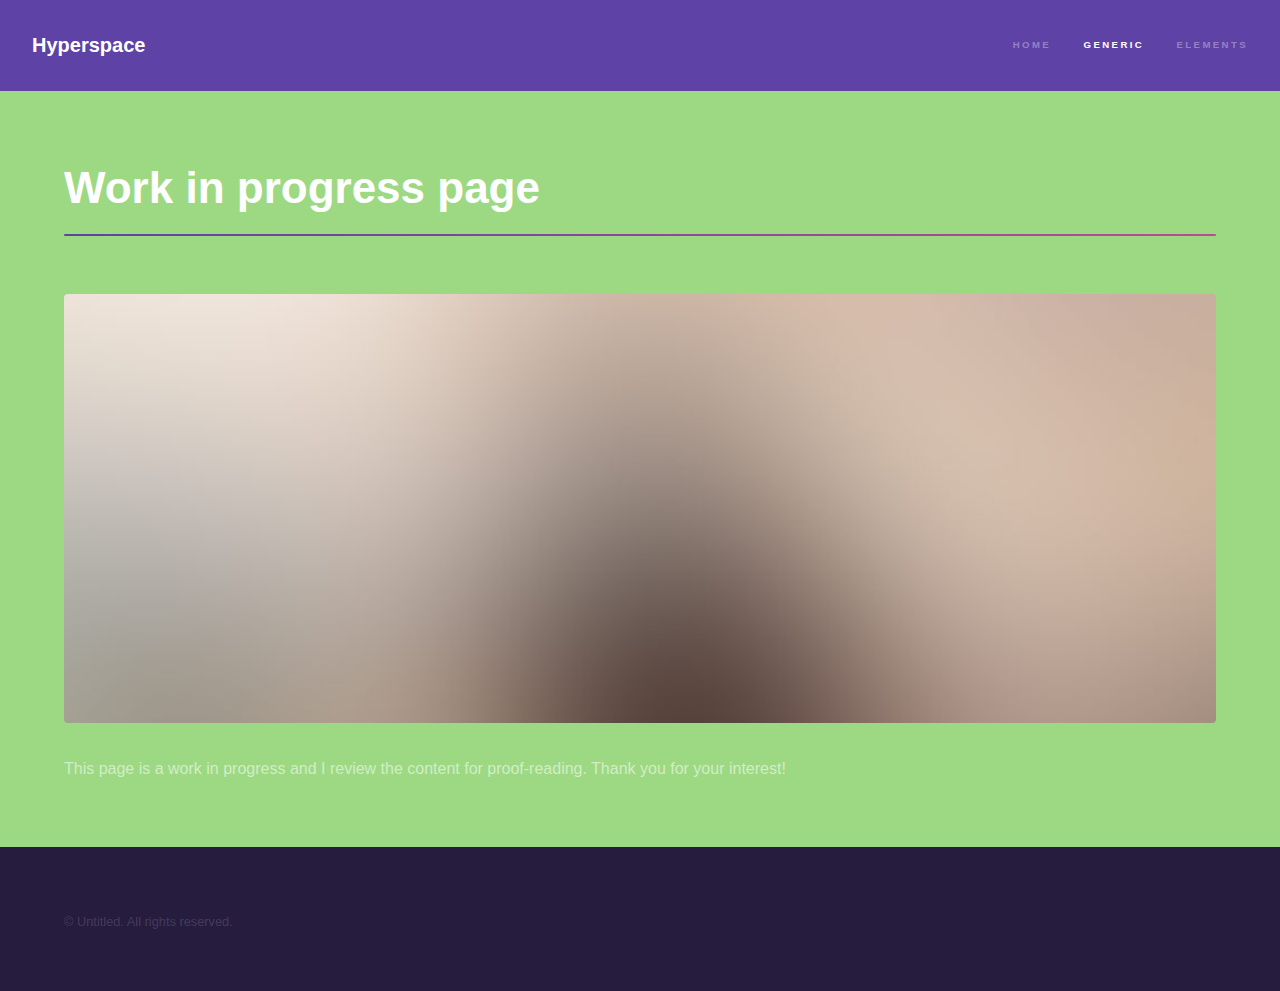
==== commit 2b95b18f: "add more custom content, change color" ====
--- a/generic.html
+++ b/generic.html
@@ -1,12 +1,9 @@
 <!DOCTYPE HTML>
 <!--
-	Hyperspace by HTML5 UP
-	html5up.net | @ajlkn
-	Free for personal and commercial use under the CCA 3.0 license (html5up.net/license)
 -->
 <html>
 	<head>
-		<title>Generic - Hyperspace by HTML5 UP</title>
+		<title>Content Page </title>
 		<meta charset="utf-8" />
 		<meta name="viewport" content="width=device-width, initial-scale=1, user-scalable=no" />
 		<link rel="stylesheet" href="assets/css/main.css" />
@@ -32,10 +29,9 @@
 				<!-- Main -->
 					<section id="main" class="wrapper">
 						<div class="inner">
-							<h1 class="major">A Generic Page</h1>
+							<h1 class="major">Work in progress page</h1>
 							<span class="image fit"><img src="images/pic04.jpg" alt="" /></span>
-							<p>Donec eget ex magna. Interdum et malesuada fames ac ante ipsum primis in faucibus. Pellentesque venenatis dolor imperdiet dolor mattis sagittis. Praesent rutrum sem diam, vitae egestas enim auctor sit amet. Pellentesque leo mauris, consectetur id ipsum sit amet, fergiat. Pellentesque in mi eu massa lacinia malesuada et a elit. Donec urna ex, lacinia in purus ac, pretium pulvinar mauris. Curabitur sapien risus, commodo eget turpis at, elementum convallis elit. Pellentesque enim turpis, hendrerit tristique.</p>
-							<p>Interdum et malesuada fames ac ante ipsum primis in faucibus. Pellentesque venenatis dolor imperdiet dolor mattis sagittis. Praesent rutrum sem diam, vitae egestas enim auctor sit amet. Pellentesque leo mauris, consectetur id ipsum sit amet, fersapien risus, commodo eget turpis at, elementum convallis elit. Pellentesque enim turpis, hendrerit tristique lorem ipsum dolor.</p>
+							<p>This page is a work in progress and I review the content for proof-reading. Thank you for your interest!</p>
 						</div>
 					</section>
 
@@ -45,7 +41,7 @@
 			<footer id="footer" class="wrapper alt">
 				<div class="inner">
 					<ul class="menu">
-						<li>&copy; Untitled. All rights reserved.</li><li>Design: <a href="http://html5up.net">HTML5 UP</a></li>
+						<li>&copy; Untitled. All rights reserved.</li>
 					</ul>
 				</div>
 			</footer>
--- a/assets/css/main.css
+++ b/assets/css/main.css
@@ -1,9 +1,9 @@
 @import url(fontawesome-all.min.css);
 
-/*
-	Hyperspace by HTML5 UP
-	html5up.net | @ajlkn
-	Free for personal and commercial use under the CCA 3.0 license (html5up.net/license)
+/*
+	Hyperspace by HTML5 UP
+	html5up.net | @ajlkn
+	Free for personal and commercial use under the CCA 3.0 license (html5up.net/license)
 */
 
 html, body, div, span, applet, object,
@@ -98,7 +98,7 @@
 	}
 
 	body {
-		background: #312450;
+		background: #9dd983;
 	}
 
 		body.is-preload *, body.is-preload *:before, body.is-preload *:after {
